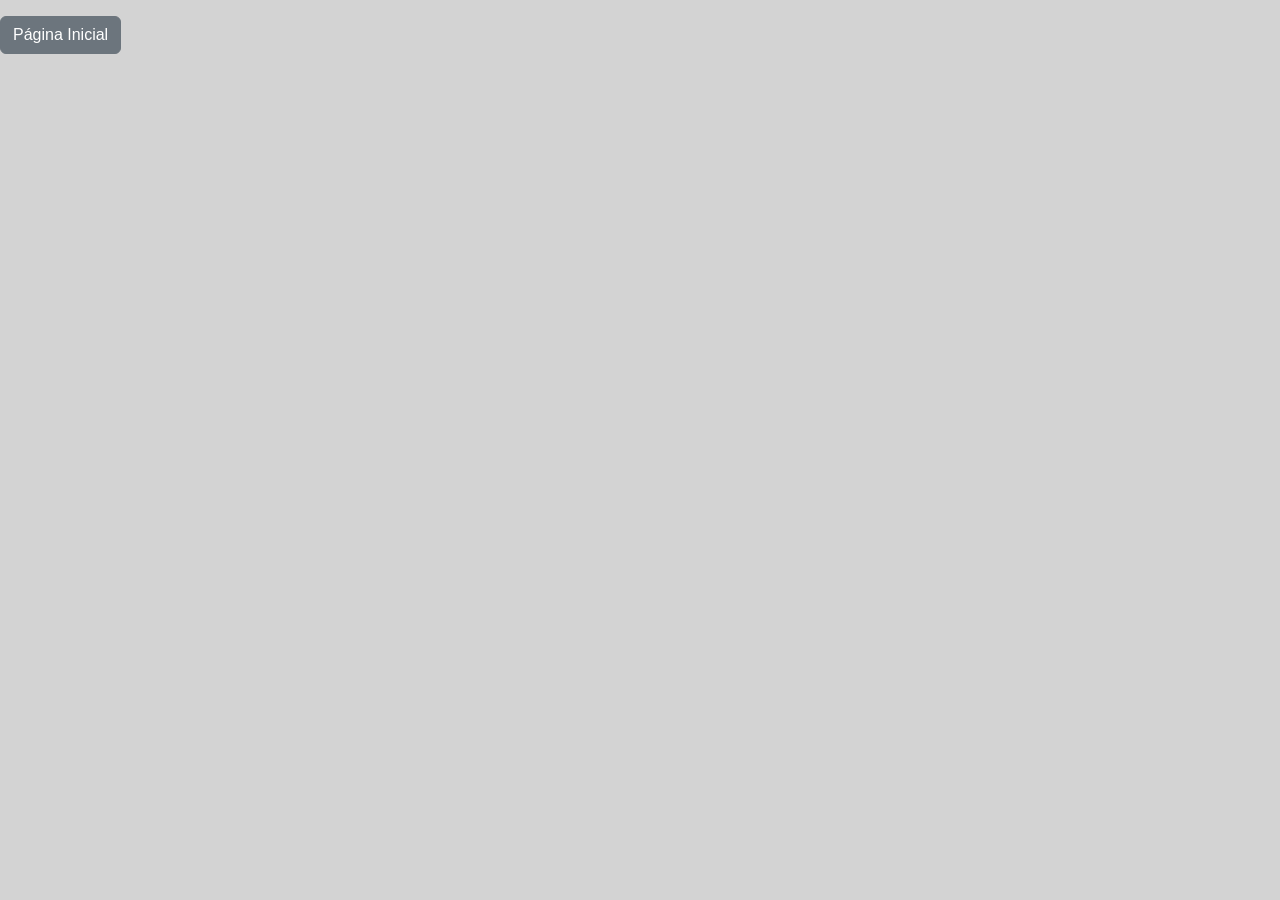
==== public/agenda.html @ d1d56e0c "Estrutura Básica do Projeto" ====
<!DOCTYPE html>
<html lang="pt-BR">
<head>
    <meta charset="UTF-8">
    <meta name="viewport" content="width=device-width, initial-scale=1.0">
    <title>Agenda de Contatos</title>

    <!-- Bootstrap CSS + Styles CSS-->
    <link href="https://cdn.jsdelivr.net/npm/bootstrap@5.3.8/dist/css/bootstrap.min.css" rel="stylesheet">
    <link rel="stylesheet" href="assets/css/styles.css">
</head>
<body>


    <!-- Voltar Homepage -->
    <div class="mt-3">
        <a href="index.html" class="btn btn-secondary">Página Inicial</a>
    </div>
    
    <!-- Bootstrap JS Bundle + Scripts JS-->
    <script src="https://cdn.jsdelivr.net/npm/bootstrap@5.3.8/dist/js/bootstrap.bundle.min.js"></script>
    <script src="assets/js/app.js"></script>
</body>
</html>
---- public/assets/css/styles.css ----
/* Body */
body {
    background-color: lightgray;
    font-family: "Segoe UI", sans-serif;
}

/* Botao Custom*/
.btn-custom-green {
    background-color: darkgreen;
    color: white;
    border: none;
    padding: 10px 20px;
    border-radius: 5px;
    transition: background-color 0.3s ease;
}

.btn-custom-green:hover,
.btn-custom-green:focus,
.btn-custom-green:active {
    background-color: darkgreen;
    color: white;
}

.btn-custom-blue{
    background-color: darkblue;
    color: white;
    border: none;
    padding: 10px 20px;
    border-radius: 5px;
    transition: background-color 0.3s ease;
}

.btn-custom-blue:hover,
.btn-custom-blue:focus,
.btn-custom-blue:active {
    background-color: darkblue;
    color: white;
}
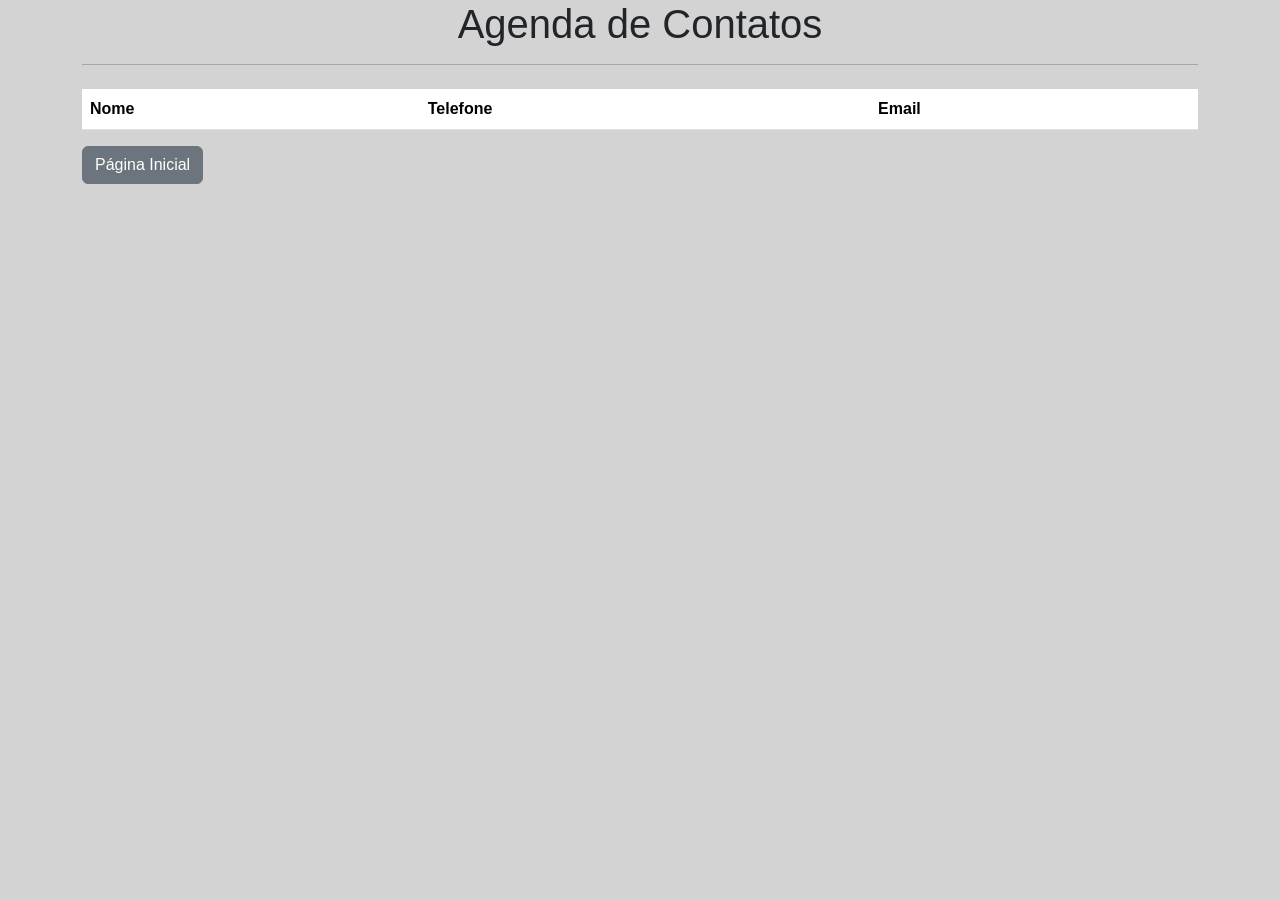
==== commit 15fa0332: "Cadastro e Impressao de Contato" ====
--- a/public/agenda.html
+++ b/public/agenda.html
@@ -10,13 +10,33 @@
     <link rel="stylesheet" href="assets/css/styles.css">
 </head>
 <body>
+    <main class="container" id="agendaMain">
+        <header>
+            <div class="text-center mb-4">
+                <h1>Agenda de Contatos</h1>
+                <hr>
+            </div>
+        </header>
 
+        <!-- Tabela de Contatos -->
+        <table class="table table-striped">
+            <thead>
+                <tr>
+                    <th>Nome</th>
+                    <th>Telefone</th>
+                    <th>Email</th>
+                </tr>
+            </thead>
+            <tbody id="contactTableBody">
+                <!-- Os contatos serão inseridos aqui dinamicamente -->
+            </tbody>
+        </table>
 
     <!-- Voltar Homepage -->
     <div class="mt-3">
         <a href="index.html" class="btn btn-secondary">Página Inicial</a>
     </div>
-    
+
     <!-- Bootstrap JS Bundle + Scripts JS-->
     <script src="https://cdn.jsdelivr.net/npm/bootstrap@5.3.8/dist/js/bootstrap.bundle.min.js"></script>
     <script src="assets/js/app.js"></script>
--- a/public/assets/css/styles.css
+++ b/public/assets/css/styles.css
@@ -35,4 +35,20 @@
 .btn-custom-blue:active {
     background-color: darkblue;
     color: white;
+}
+
+.btn-custom-red{
+    background-color: darkred;
+    color: white;
+    border: none;
+    padding: 10px 20px;
+    border-radius: 5px;
+    transition: background-color 0.3s ease;
+}
+
+.btn-custom-red:hover,
+.btn-custom-red:focus,
+.btn-custom-red:active {
+    background-color: darkred;
+    color: white;
 }
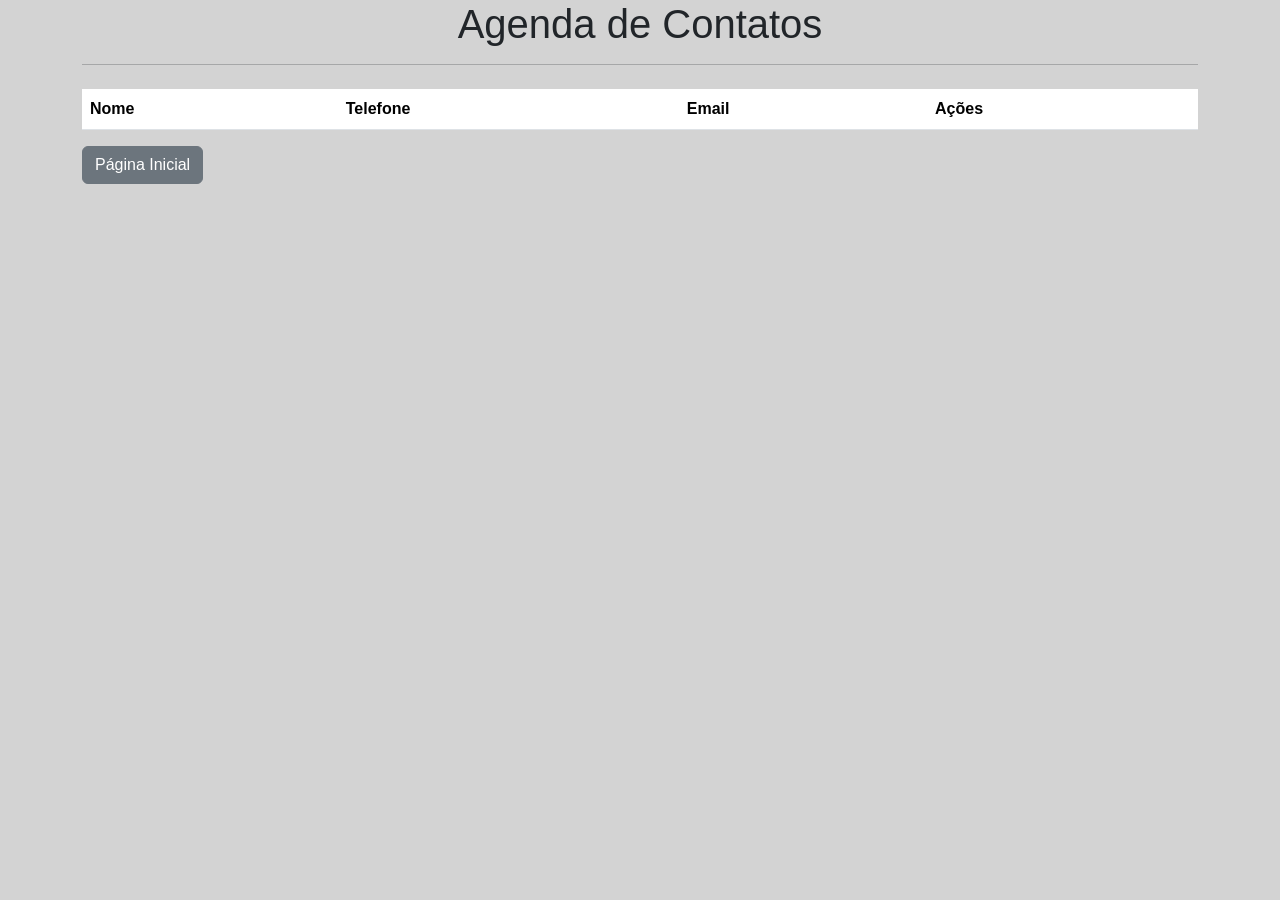
==== commit dbd2ff79: "Implementa CRUD completo com JSON Server" ====
--- a/public/agenda.html
+++ b/public/agenda.html
@@ -25,6 +25,7 @@
                     <th>Nome</th>
                     <th>Telefone</th>
                     <th>Email</th>
+                    <th>Ações</th>
                 </tr>
             </thead>
             <tbody id="contactTableBody">
--- a/public/assets/css/styles.css
+++ b/public/assets/css/styles.css
@@ -51,4 +51,12 @@
 .btn-custom-red:active {
     background-color: darkred;
     color: white;
+}
+
+.img-topo {
+    width: 200px;
+    max-width: 600px;
+    height: auto;
+    display: block;
+    margin: 0 auto 20px auto;
 }
